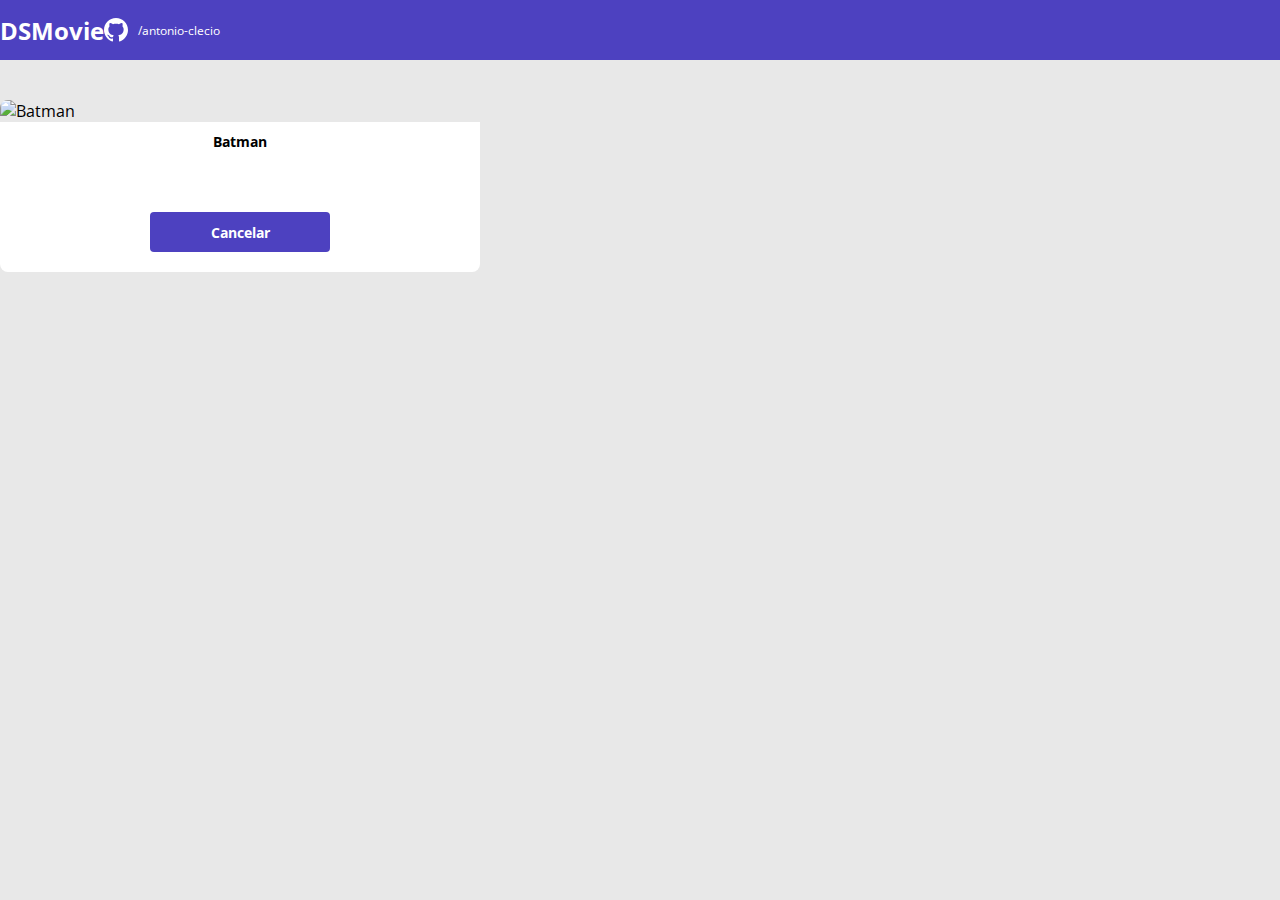
==== form.html @ ac29b4bb "Formulário PARTE 1" ====
<!DOCTYPE html>
<html lang="pt-BR">

<head>
    <meta charset="UTF-8">
    <meta http-equiv="X-UA-Compatible" content="IE=edge">
    <meta name="viewport" content="width=device-width, initial-scale=1.0">
    <title>DSMovie</title>

    <link href="https://cdn.jsdelivr.net/npm/bootstrap@5.1.3/dist/css/bootstrap.min.css" rel="stylesheet"
        integrity="sha384-1BmE4kWBq78iYhFldvKuhfTAU6auU8tT94WrHftjDbrCEXSU1oBoqyl2QvZ6jIW3" crossorigin="anonymous">
    <link rel="stylesheet" href="css/styles.css">
</head>

<body>
    <header>
        <nav class="container">
            <h1>DSMovie</h1>
            <div class="dsmovie-contact-container">
                <img src="img/github.svg" alt="Github">
                <a href="https://github.com/antonio-clecio">/antonio-clecio</a>
            </div>
        </nav>
    </header>

    <main>
        <section id="dsmovie-form-section">

            <div class="container dsmovie-form-container">

                <div>
                    <div class="dsmovie-card">
                        <img src="https://www.themoviedb.org/t/p/original/rvtdN5XkWAfGX6xDuPL6yYS2seK.jpg" alt="Batman">
                        <div class="dsmovie-card-description">
                            <h3>Batman</h3>
                            <a class="dsmovie-btn" href="index.html">Cancelar</a>
                        </div>
                    </div>  
                </div>
                
            </div>

        </section>

    </main>

</body>

</html>
---- css/styles.css ----
@import url('https://fonts.googleapis.com/css2?family=Open+Sans:wght@300;400;700&display=swap');

:root {
    --bg-gray: #e8e8e8;
    --text-gray: #4a4a4a;
    --color-primary: #4d41c0;
    --white: #fff;
}

* {
    margin: 0;
    box-sizing: border-box;
    font-family: 'Open Sans', sans-serif;
}

h1, h2, h3, h3, h4, h5, h6 {
    margin: 0;
} 

html, body {
    background-color: var(--bg-gray);
}

header {
    background-color: var(--color-primary);
    color: var(--white);
    height: 60px;
    display: flex;
    align-items: center;
}

nav {
    display: flex;
    align-items: center;
    justify-content: space-between;
}

nav h1 {
    font-size: 24px;
    font-weight: 700;
}

nav a {
    font-size: 12px;
    font-weight: 400;
}

a, a:hover {
    text-decoration: none;
    color: unset;
}

.dsmovie-contact-container {
    display: flex;
    align-items: center;
}

.dsmovie-contact-container img {
    margin-right: 10px;
}

#dsmovie-card-list {
    padding: 40px 0;
}

.dsmovie-card {
    width: 100%;
}

.dsmovie-card img {
    width: 100%;
    border-radius: 8px 8px 0 0;
}

.dsmovie-card-description {
    background-color: var(--white);
    padding: 10px 20px 20px 20px;
    display: flex;
    flex-direction: column;
    align-items: center;
    justify-content: space-between;
    border-radius: 0 0 8px 8px;
    min-height: 150px;

}

.dsmovie-card-description h3 {
    font-size: 14px;
    font-weight: 700;
    margin-bottom: 25px;
    text-align: center;
}

.dsmovie-btn, .dsmovie-btn:hover {
    width: 180px;
    height: 40px;
    background-color: var(--color-primary);
    color: var(--white);
    font-size: 14px;
    font-weight: 700;
    display: flex;
    align-items: center;
    justify-content: center;
    border-radius: 4px;
}

.dsmovie-form-container {
    padding: 40px 0;
    max-width: 480px;
}
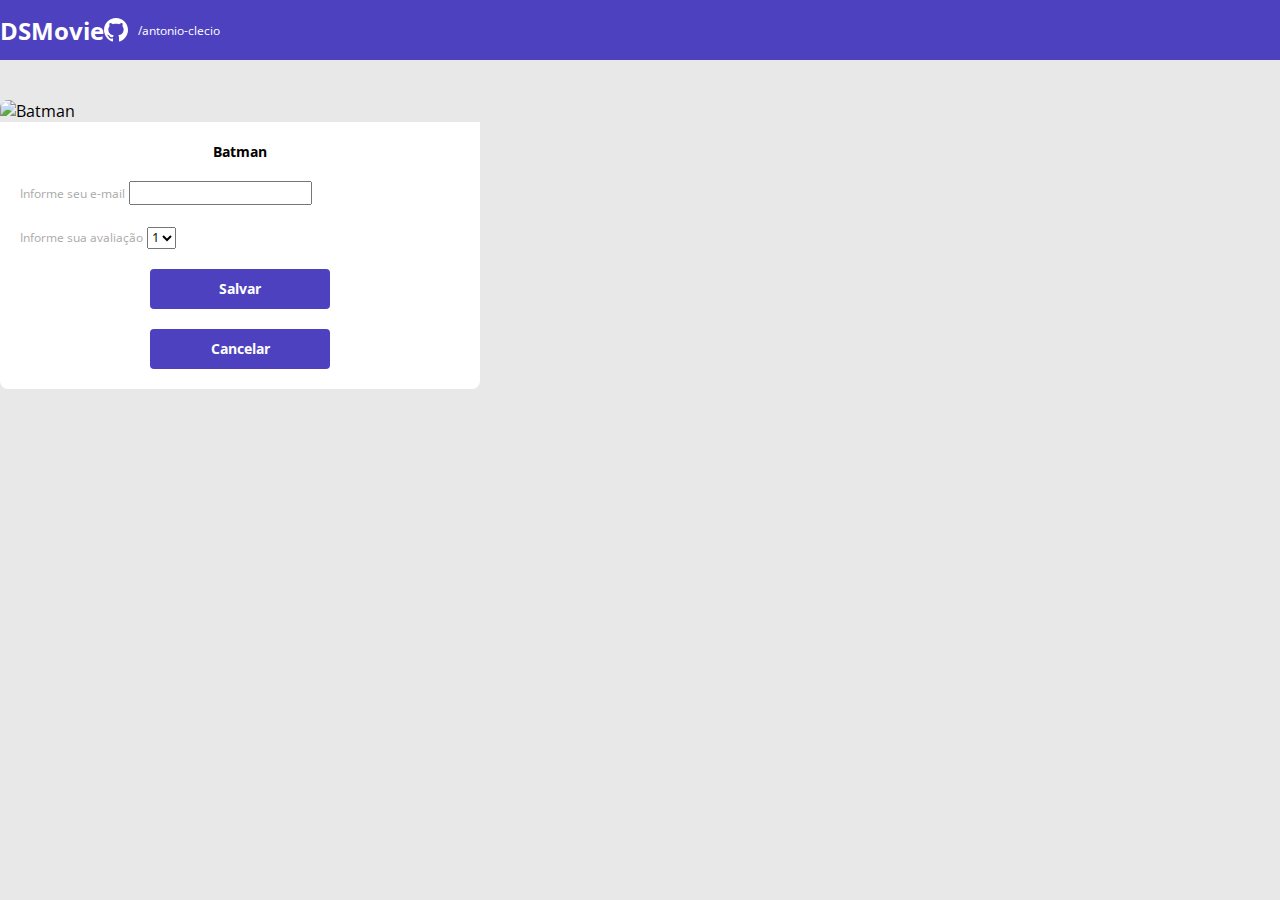
==== commit 0e2adf3e: "Formulário PARTE 2" ====
--- a/form.html
+++ b/form.html
@@ -31,9 +31,29 @@
                 <div>
                     <div class="dsmovie-card">
                         <img src="https://www.themoviedb.org/t/p/original/rvtdN5XkWAfGX6xDuPL6yYS2seK.jpg" alt="Batman">
-                        <div class="dsmovie-card-description">
+                        <div class="dsmovie-form-description">
                             <h3>Batman</h3>
-                            <a class="dsmovie-btn" href="index.html">Cancelar</a>
+                            <form class="dsmovie-form">
+                                <div class="form-group dsmovie-form-group">
+                                    <label for="email">Informe seu e-mail</label>
+                                    <input class="form-control" type="email" id="email">
+                                </div>
+                                <div class="form-group dsmovie-form-group">
+                                    <label for="score">Informe sua avaliação</label>
+                                    <select class="form-control" name="score" id="score">
+                                        <option value="1">1</option>
+                                        <option value="2">2</option>
+                                        <option value="3">3</option>
+                                        <option value="4">4</option>
+                                        <option value="5">5</option>
+                                    </select>
+                                </div>
+                                <div class="dsmovie-form-btn-container">
+                                    <button class="dsmovie-btn type="submit">Salvar</button>
+                                    <a class="dsmovie-btn" href="index.html">Cancelar</a>
+                                </div>
+                            </form>
+                            
                         </div>
                     </div>  
                 </div>
--- a/css/styles.css
+++ b/css/styles.css
@@ -5,6 +5,7 @@
     --text-gray: #4a4a4a;
     --color-primary: #4d41c0;
     --white: #fff;
+    --text-light-gray: #aaa;
 }
 
 * {
@@ -102,9 +103,47 @@
     align-items: center;
     justify-content: center;
     border-radius: 4px;
+    border: 0;
 }
 
 .dsmovie-form-container {
     padding: 40px 0;
     max-width: 480px;
+}
+
+.dsmovie-form-description {
+    background-color: var(--white);
+    padding: 20px;
+    display: flex;
+    flex-direction: column;
+    align-items: center;
+    border-radius: 0 0 8px 8px;
+}
+
+
+.dsmovie-form {
+    width: 100%;
+}
+
+.dsmovie-form-description h3 {
+    font-size: 14px;
+    font-weight: 700;
+    margin-bottom: 20px;
+}
+
+.dsmovie-form-group {
+    margin-bottom: 20px;
+}
+
+.dsmovie-form-group label {
+    font-size: 12px;
+    color: var(--text-light-gray);
+}
+
+.dsmovie-form-btn-container {
+    height: 100px;
+    display: flex;
+    flex-direction: column;
+    align-items: center;
+    justify-content: space-between;
 }